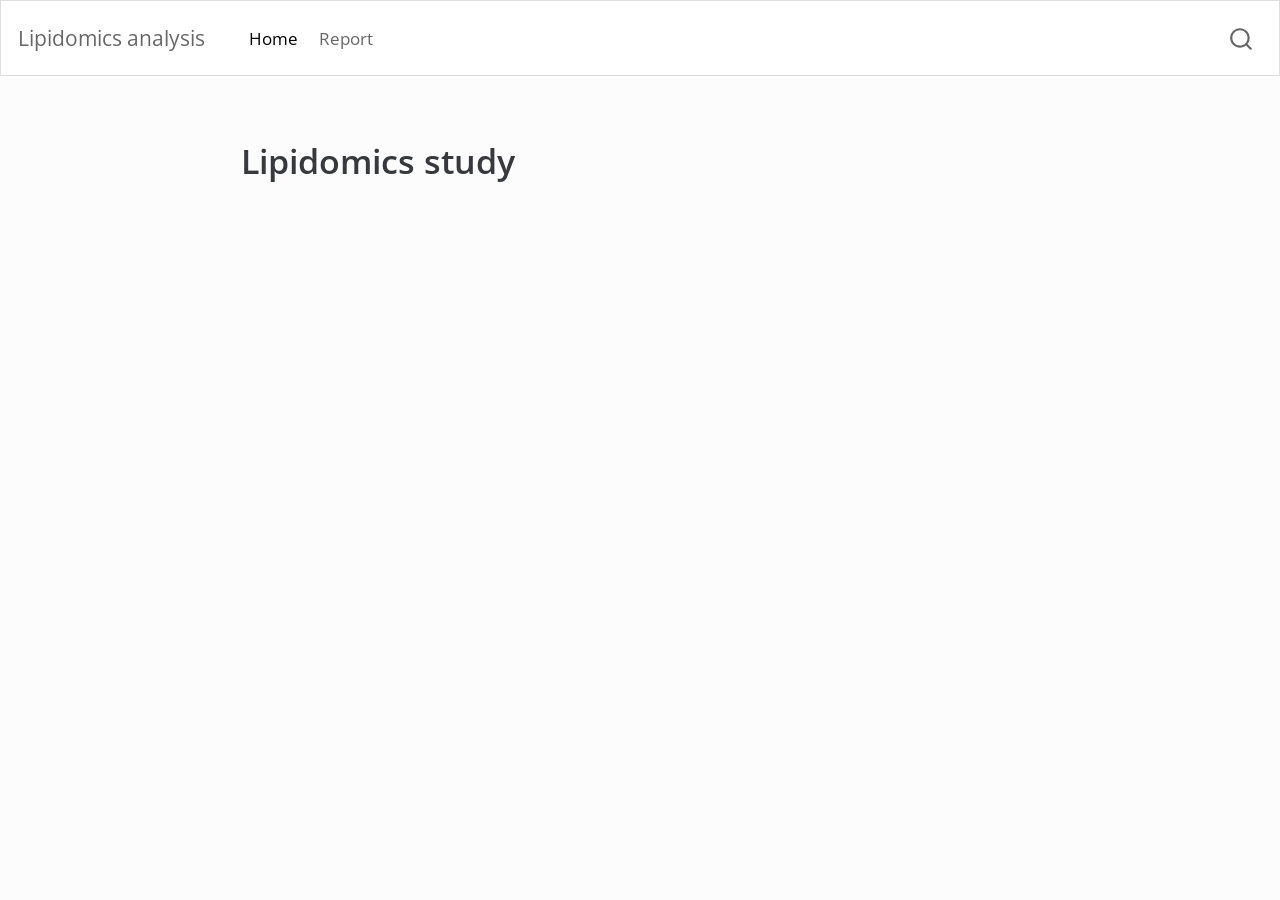
==== index.html @ 4d9b38a5 "Built site for gh-pages" ====
<!DOCTYPE html>
<html xmlns="http://www.w3.org/1999/xhtml" lang="en" xml:lang="en"><head>

<meta charset="utf-8">
<meta name="generator" content="quarto-1.3.450">

<meta name="viewport" content="width=device-width, initial-scale=1.0, user-scalable=yes">


<title>Lipidomics analysis</title>
<style>
code{white-space: pre-wrap;}
span.smallcaps{font-variant: small-caps;}
div.columns{display: flex; gap: min(4vw, 1.5em);}
div.column{flex: auto; overflow-x: auto;}
div.hanging-indent{margin-left: 1.5em; text-indent: -1.5em;}
ul.task-list{list-style: none;}
ul.task-list li input[type="checkbox"] {
  width: 0.8em;
  margin: 0 0.8em 0.2em -1em; /* quarto-specific, see https://github.com/quarto-dev/quarto-cli/issues/4556 */ 
  vertical-align: middle;
}
</style>


<script src="site_libs/quarto-nav/quarto-nav.js"></script>
<script src="site_libs/quarto-nav/headroom.min.js"></script>
<script src="site_libs/clipboard/clipboard.min.js"></script>
<script src="site_libs/quarto-search/autocomplete.umd.js"></script>
<script src="site_libs/quarto-search/fuse.min.js"></script>
<script src="site_libs/quarto-search/quarto-search.js"></script>
<meta name="quarto:offset" content="./">
<script src="site_libs/quarto-html/quarto.js"></script>
<script src="site_libs/quarto-html/popper.min.js"></script>
<script src="site_libs/quarto-html/tippy.umd.min.js"></script>
<script src="site_libs/quarto-html/anchor.min.js"></script>
<link href="site_libs/quarto-html/tippy.css" rel="stylesheet">
<link href="site_libs/quarto-html/quarto-syntax-highlighting.css" rel="stylesheet" id="quarto-text-highlighting-styles">
<script src="site_libs/bootstrap/bootstrap.min.js"></script>
<link href="site_libs/bootstrap/bootstrap-icons.css" rel="stylesheet">
<link href="site_libs/bootstrap/bootstrap.min.css" rel="stylesheet" id="quarto-bootstrap" data-mode="light">
<script id="quarto-search-options" type="application/json">{
  "location": "navbar",
  "copy-button": false,
  "collapse-after": 3,
  "panel-placement": "end",
  "type": "overlay",
  "limit": 20,
  "language": {
    "search-no-results-text": "No results",
    "search-matching-documents-text": "matching documents",
    "search-copy-link-title": "Copy link to search",
    "search-hide-matches-text": "Hide additional matches",
    "search-more-match-text": "more match in this document",
    "search-more-matches-text": "more matches in this document",
    "search-clear-button-title": "Clear",
    "search-detached-cancel-button-title": "Cancel",
    "search-submit-button-title": "Submit",
    "search-label": "Search"
  }
}</script>


</head>

<body class="nav-fixed fullcontent">

<div id="quarto-search-results"></div>
  <header id="quarto-header" class="headroom fixed-top">
    <nav class="navbar navbar-expand-lg navbar-dark ">
      <div class="navbar-container container-fluid">
      <div class="navbar-brand-container">
    <a class="navbar-brand" href="./index.html">
    <span class="navbar-title">Lipidomics analysis</span>
    </a>
  </div>
            <div id="quarto-search" class="" title="Search"></div>
          <button class="navbar-toggler" type="button" data-bs-toggle="collapse" data-bs-target="#navbarCollapse" aria-controls="navbarCollapse" aria-expanded="false" aria-label="Toggle navigation" onclick="if (window.quartoToggleHeadroom) { window.quartoToggleHeadroom(); }">
  <span class="navbar-toggler-icon"></span>
</button>
          <div class="collapse navbar-collapse" id="navbarCollapse">
            <ul class="navbar-nav navbar-nav-scroll me-auto">
  <li class="nav-item">
    <a class="nav-link active" href="./index.html" rel="" target="" aria-current="page">
 <span class="menu-text">Home</span></a>
  </li>  
  <li class="nav-item">
    <a class="nav-link" href="./doc/learning.html" rel="" target="">
 <span class="menu-text">Report</span></a>
  </li>  
</ul>
            <div class="quarto-navbar-tools ms-auto">
</div>
          </div> <!-- /navcollapse -->
      </div> <!-- /container-fluid -->
    </nav>
</header>
<!-- content -->
<div id="quarto-content" class="quarto-container page-columns page-rows-contents page-layout-article page-navbar">
<!-- sidebar -->
<!-- margin-sidebar -->
    
<!-- main -->
<main class="content" id="quarto-document-content">



<section id="lipidomics-study" class="level1">
<h1>Lipidomics study</h1>


</section>

</main> <!-- /main -->
<script id="quarto-html-after-body" type="application/javascript">
window.document.addEventListener("DOMContentLoaded", function (event) {
  const toggleBodyColorMode = (bsSheetEl) => {
    const mode = bsSheetEl.getAttribute("data-mode");
    const bodyEl = window.document.querySelector("body");
    if (mode === "dark") {
      bodyEl.classList.add("quarto-dark");
      bodyEl.classList.remove("quarto-light");
    } else {
      bodyEl.classList.add("quarto-light");
      bodyEl.classList.remove("quarto-dark");
    }
  }
  const toggleBodyColorPrimary = () => {
    const bsSheetEl = window.document.querySelector("link#quarto-bootstrap");
    if (bsSheetEl) {
      toggleBodyColorMode(bsSheetEl);
    }
  }
  toggleBodyColorPrimary();  
  const icon = "";
  const anchorJS = new window.AnchorJS();
  anchorJS.options = {
    placement: 'right',
    icon: icon
  };
  anchorJS.add('.anchored');
  const isCodeAnnotation = (el) => {
    for (const clz of el.classList) {
      if (clz.startsWith('code-annotation-')) {                     
        return true;
      }
    }
    return false;
  }
  const clipboard = new window.ClipboardJS('.code-copy-button', {
    text: function(trigger) {
      const codeEl = trigger.previousElementSibling.cloneNode(true);
      for (const childEl of codeEl.children) {
        if (isCodeAnnotation(childEl)) {
          childEl.remove();
        }
      }
      return codeEl.innerText;
    }
  });
  clipboard.on('success', function(e) {
    // button target
    const button = e.trigger;
    // don't keep focus
    button.blur();
    // flash "checked"
    button.classList.add('code-copy-button-checked');
    var currentTitle = button.getAttribute("title");
    button.setAttribute("title", "Copied!");
    let tooltip;
    if (window.bootstrap) {
      button.setAttribute("data-bs-toggle", "tooltip");
      button.setAttribute("data-bs-placement", "left");
      button.setAttribute("data-bs-title", "Copied!");
      tooltip = new bootstrap.Tooltip(button, 
        { trigger: "manual", 
          customClass: "code-copy-button-tooltip",
          offset: [0, -8]});
      tooltip.show();    
    }
    setTimeout(function() {
      if (tooltip) {
        tooltip.hide();
        button.removeAttribute("data-bs-title");
        button.removeAttribute("data-bs-toggle");
        button.removeAttribute("data-bs-placement");
      }
      button.setAttribute("title", currentTitle);
      button.classList.remove('code-copy-button-checked');
    }, 1000);
    // clear code selection
    e.clearSelection();
  });
  function tippyHover(el, contentFn) {
    const config = {
      allowHTML: true,
      content: contentFn,
      maxWidth: 500,
      delay: 100,
      arrow: false,
      appendTo: function(el) {
          return el.parentElement;
      },
      interactive: true,
      interactiveBorder: 10,
      theme: 'quarto',
      placement: 'bottom-start'
    };
    window.tippy(el, config); 
  }
  const noterefs = window.document.querySelectorAll('a[role="doc-noteref"]');
  for (var i=0; i<noterefs.length; i++) {
    const ref = noterefs[i];
    tippyHover(ref, function() {
      // use id or data attribute instead here
      let href = ref.getAttribute('data-footnote-href') || ref.getAttribute('href');
      try { href = new URL(href).hash; } catch {}
      const id = href.replace(/^#\/?/, "");
      const note = window.document.getElementById(id);
      return note.innerHTML;
    });
  }
      let selectedAnnoteEl;
      const selectorForAnnotation = ( cell, annotation) => {
        let cellAttr = 'data-code-cell="' + cell + '"';
        let lineAttr = 'data-code-annotation="' +  annotation + '"';
        const selector = 'span[' + cellAttr + '][' + lineAttr + ']';
        return selector;
      }
      const selectCodeLines = (annoteEl) => {
        const doc = window.document;
        const targetCell = annoteEl.getAttribute("data-target-cell");
        const targetAnnotation = annoteEl.getAttribute("data-target-annotation");
        const annoteSpan = window.document.querySelector(selectorForAnnotation(targetCell, targetAnnotation));
        const lines = annoteSpan.getAttribute("data-code-lines").split(",");
        const lineIds = lines.map((line) => {
          return targetCell + "-" + line;
        })
        let top = null;
        let height = null;
        let parent = null;
        if (lineIds.length > 0) {
            //compute the position of the single el (top and bottom and make a div)
            const el = window.document.getElementById(lineIds[0]);
            top = el.offsetTop;
            height = el.offsetHeight;
            parent = el.parentElement.parentElement;
          if (lineIds.length > 1) {
            const lastEl = window.document.getElementById(lineIds[lineIds.length - 1]);
            const bottom = lastEl.offsetTop + lastEl.offsetHeight;
            height = bottom - top;
          }
          if (top !== null && height !== null && parent !== null) {
            // cook up a div (if necessary) and position it 
            let div = window.document.getElementById("code-annotation-line-highlight");
            if (div === null) {
              div = window.document.createElement("div");
              div.setAttribute("id", "code-annotation-line-highlight");
              div.style.position = 'absolute';
              parent.appendChild(div);
            }
            div.style.top = top - 2 + "px";
            div.style.height = height + 4 + "px";
            let gutterDiv = window.document.getElementById("code-annotation-line-highlight-gutter");
            if (gutterDiv === null) {
              gutterDiv = window.document.createElement("div");
              gutterDiv.setAttribute("id", "code-annotation-line-highlight-gutter");
              gutterDiv.style.position = 'absolute';
              const codeCell = window.document.getElementById(targetCell);
              const gutter = codeCell.querySelector('.code-annotation-gutter');
              gutter.appendChild(gutterDiv);
            }
            gutterDiv.style.top = top - 2 + "px";
            gutterDiv.style.height = height + 4 + "px";
          }
          selectedAnnoteEl = annoteEl;
        }
      };
      const unselectCodeLines = () => {
        const elementsIds = ["code-annotation-line-highlight", "code-annotation-line-highlight-gutter"];
        elementsIds.forEach((elId) => {
          const div = window.document.getElementById(elId);
          if (div) {
            div.remove();
          }
        });
        selectedAnnoteEl = undefined;
      };
      // Attach click handler to the DT
      const annoteDls = window.document.querySelectorAll('dt[data-target-cell]');
      for (const annoteDlNode of annoteDls) {
        annoteDlNode.addEventListener('click', (event) => {
          const clickedEl = event.target;
          if (clickedEl !== selectedAnnoteEl) {
            unselectCodeLines();
            const activeEl = window.document.querySelector('dt[data-target-cell].code-annotation-active');
            if (activeEl) {
              activeEl.classList.remove('code-annotation-active');
            }
            selectCodeLines(clickedEl);
            clickedEl.classList.add('code-annotation-active');
          } else {
            // Unselect the line
            unselectCodeLines();
            clickedEl.classList.remove('code-annotation-active');
          }
        });
      }
  const findCites = (el) => {
    const parentEl = el.parentElement;
    if (parentEl) {
      const cites = parentEl.dataset.cites;
      if (cites) {
        return {
          el,
          cites: cites.split(' ')
        };
      } else {
        return findCites(el.parentElement)
      }
    } else {
      return undefined;
    }
  };
  var bibliorefs = window.document.querySelectorAll('a[role="doc-biblioref"]');
  for (var i=0; i<bibliorefs.length; i++) {
    const ref = bibliorefs[i];
    const citeInfo = findCites(ref);
    if (citeInfo) {
      tippyHover(citeInfo.el, function() {
        var popup = window.document.createElement('div');
        citeInfo.cites.forEach(function(cite) {
          var citeDiv = window.document.createElement('div');
          citeDiv.classList.add('hanging-indent');
          citeDiv.classList.add('csl-entry');
          var biblioDiv = window.document.getElementById('ref-' + cite);
          if (biblioDiv) {
            citeDiv.innerHTML = biblioDiv.innerHTML;
          }
          popup.appendChild(citeDiv);
        });
        return popup.innerHTML;
      });
    }
  }
});
</script>
</div> <!-- /content -->



</body></html>
---- site_libs/quarto-html/tippy.css ----
.tippy-box[data-animation=fade][data-state=hidden]{opacity:0}[data-tippy-root]{max-width:calc(100vw - 10px)}.tippy-box{position:relative;background-color:#333;color:#fff;border-radius:4px;font-size:14px;line-height:1.4;white-space:normal;outline:0;transition-property:transform,visibility,opacity}.tippy-box[data-placement^=top]>.tippy-arrow{bottom:0}.tippy-box[data-placement^=top]>.tippy-arrow:before{bottom:-7px;left:0;border-width:8px 8px 0;border-top-color:initial;transform-origin:center top}.tippy-box[data-placement^=bottom]>.tippy-arrow{top:0}.tippy-box[data-placement^=bottom]>.tippy-arrow:before{top:-7px;left:0;border-width:0 8px 8px;border-bottom-color:initial;transform-origin:center bottom}.tippy-box[data-placement^=left]>.tippy-arrow{right:0}.tippy-box[data-placement^=left]>.tippy-arrow:before{border-width:8px 0 8px 8px;border-left-color:initial;right:-7px;transform-origin:center left}.tippy-box[data-placement^=right]>.tippy-arrow{left:0}.tippy-box[data-placement^=right]>.tippy-arrow:before{left:-7px;border-width:8px 8px 8px 0;border-right-color:initial;transform-origin:center right}.tippy-box[data-inertia][data-state=visible]{transition-timing-function:cubic-bezier(.54,1.5,.38,1.11)}.tippy-arrow{width:16px;height:16px;color:#333}.tippy-arrow:before{content:"";position:absolute;border-color:transparent;border-style:solid}.tippy-content{position:relative;padding:5px 9px;z-index:1}
---- site_libs/quarto-html/quarto-syntax-highlighting.css ----
/* quarto syntax highlight colors */
:root {
  --quarto-hl-ot-color: #003B4F;
  --quarto-hl-at-color: #657422;
  --quarto-hl-ss-color: #20794D;
  --quarto-hl-an-color: #5E5E5E;
  --quarto-hl-fu-color: #4758AB;
  --quarto-hl-st-color: #20794D;
  --quarto-hl-cf-color: #003B4F;
  --quarto-hl-op-color: #5E5E5E;
  --quarto-hl-er-color: #AD0000;
  --quarto-hl-bn-color: #AD0000;
  --quarto-hl-al-color: #AD0000;
  --quarto-hl-va-color: #111111;
  --quarto-hl-bu-color: inherit;
  --quarto-hl-ex-color: inherit;
  --quarto-hl-pp-color: #AD0000;
  --quarto-hl-in-color: #5E5E5E;
  --quarto-hl-vs-color: #20794D;
  --quarto-hl-wa-color: #5E5E5E;
  --quarto-hl-do-color: #5E5E5E;
  --quarto-hl-im-color: #00769E;
  --quarto-hl-ch-color: #20794D;
  --quarto-hl-dt-color: #AD0000;
  --quarto-hl-fl-color: #AD0000;
  --quarto-hl-co-color: #5E5E5E;
  --quarto-hl-cv-color: #5E5E5E;
  --quarto-hl-cn-color: #8f5902;
  --quarto-hl-sc-color: #5E5E5E;
  --quarto-hl-dv-color: #AD0000;
  --quarto-hl-kw-color: #003B4F;
}

/* other quarto variables */
:root {
  --quarto-font-monospace: SFMono-Regular, Menlo, Monaco, Consolas, "Liberation Mono", "Courier New", monospace;
}

pre > code.sourceCode > span {
  color: #003B4F;
}

code span {
  color: #003B4F;
}

code.sourceCode > span {
  color: #003B4F;
}

div.sourceCode,
div.sourceCode pre.sourceCode {
  color: #003B4F;
}

code span.ot {
  color: #003B4F;
  font-style: inherit;
}

code span.at {
  color: #657422;
  font-style: inherit;
}

code span.ss {
  color: #20794D;
  font-style: inherit;
}

code span.an {
  color: #5E5E5E;
  font-style: inherit;
}

code span.fu {
  color: #4758AB;
  font-style: inherit;
}

code span.st {
  color: #20794D;
  font-style: inherit;
}

code span.cf {
  color: #003B4F;
  font-style: inherit;
}

code span.op {
  color: #5E5E5E;
  font-style: inherit;
}

code span.er {
  color: #AD0000;
  font-style: inherit;
}

code span.bn {
  color: #AD0000;
  font-style: inherit;
}

code span.al {
  color: #AD0000;
  font-style: inherit;
}

code span.va {
  color: #111111;
  font-style: inherit;
}

code span.bu {
  font-style: inherit;
}

code span.ex {
  font-style: inherit;
}

code span.pp {
  color: #AD0000;
  font-style: inherit;
}

code span.in {
  color: #5E5E5E;
  font-style: inherit;
}

code span.vs {
  color: #20794D;
  font-style: inherit;
}

code span.wa {
  color: #5E5E5E;
  font-style: italic;
}

code span.do {
  color: #5E5E5E;
  font-style: italic;
}

code span.im {
  color: #00769E;
  font-style: inherit;
}

code span.ch {
  color: #20794D;
  font-style: inherit;
}

code span.dt {
  color: #AD0000;
  font-style: inherit;
}

code span.fl {
  color: #AD0000;
  font-style: inherit;
}

code span.co {
  color: #5E5E5E;
  font-style: inherit;
}

code span.cv {
  color: #5E5E5E;
  font-style: italic;
}

code span.cn {
  color: #8f5902;
  font-style: inherit;
}

code span.sc {
  color: #5E5E5E;
  font-style: inherit;
}

code span.dv {
  color: #AD0000;
  font-style: inherit;
}

code span.kw {
  color: #003B4F;
  font-style: inherit;
}

.prevent-inlining {
  content: "</";
}

/*# sourceMappingURL=debc5d5d77c3f9108843748ff7464032.css.map */
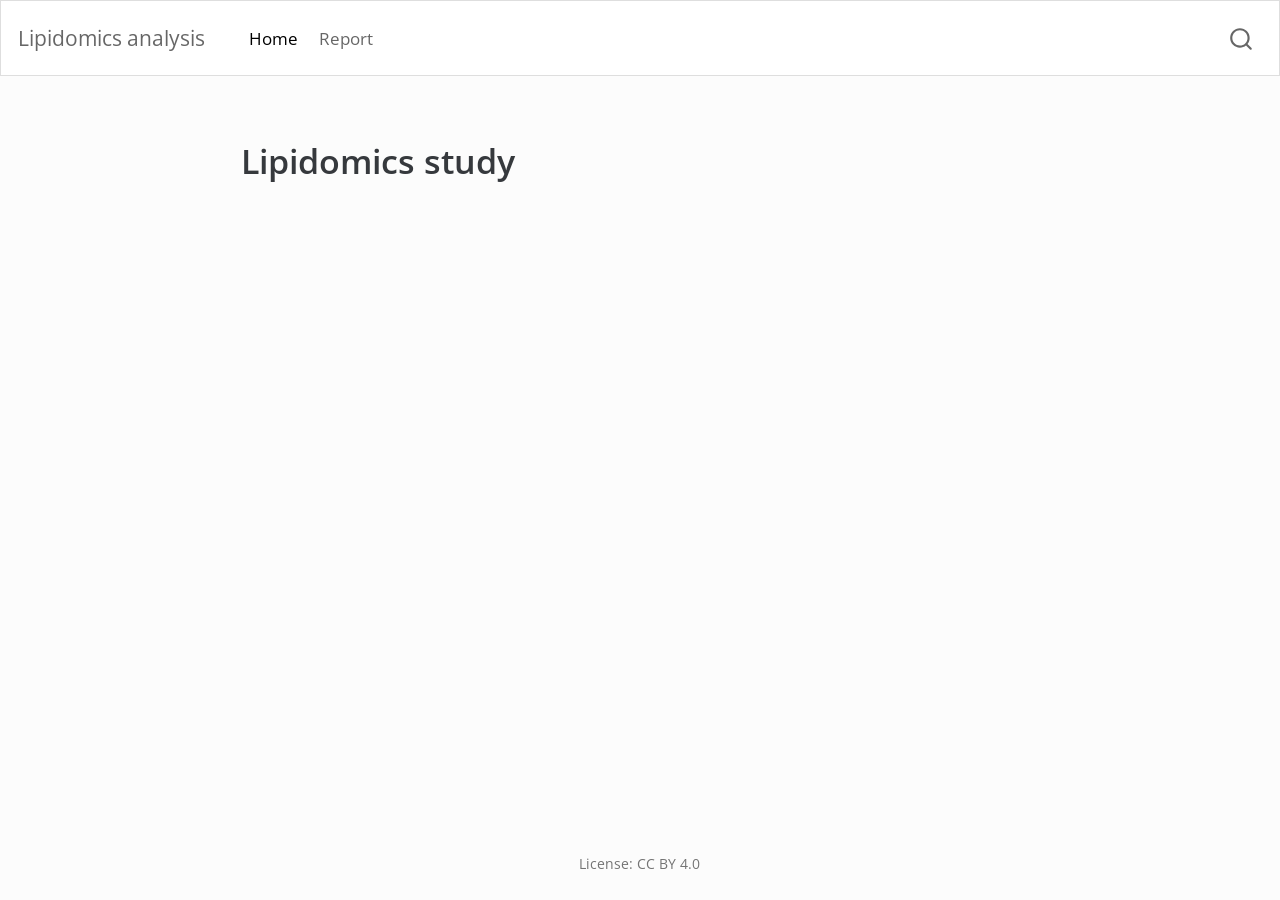
==== commit 749d19bc: "Built site for gh-pages" ====
--- a/index.html
+++ b/index.html
@@ -346,6 +346,23 @@
 });
 </script>
 </div> <!-- /content -->
+<footer class="footer">
+  <div class="nav-footer">
+    <div class="nav-footer-left">
+      &nbsp;
+    </div>   
+    <div class="nav-footer-center">
+      <ul class="footer-items list-unstyled">
+    <li class="nav-item">
+ License: CC BY 4.0
+  </li>  
+</ul>
+    </div>
+    <div class="nav-footer-right">
+      &nbsp;
+    </div>
+  </div>
+</footer>
 
 
 
